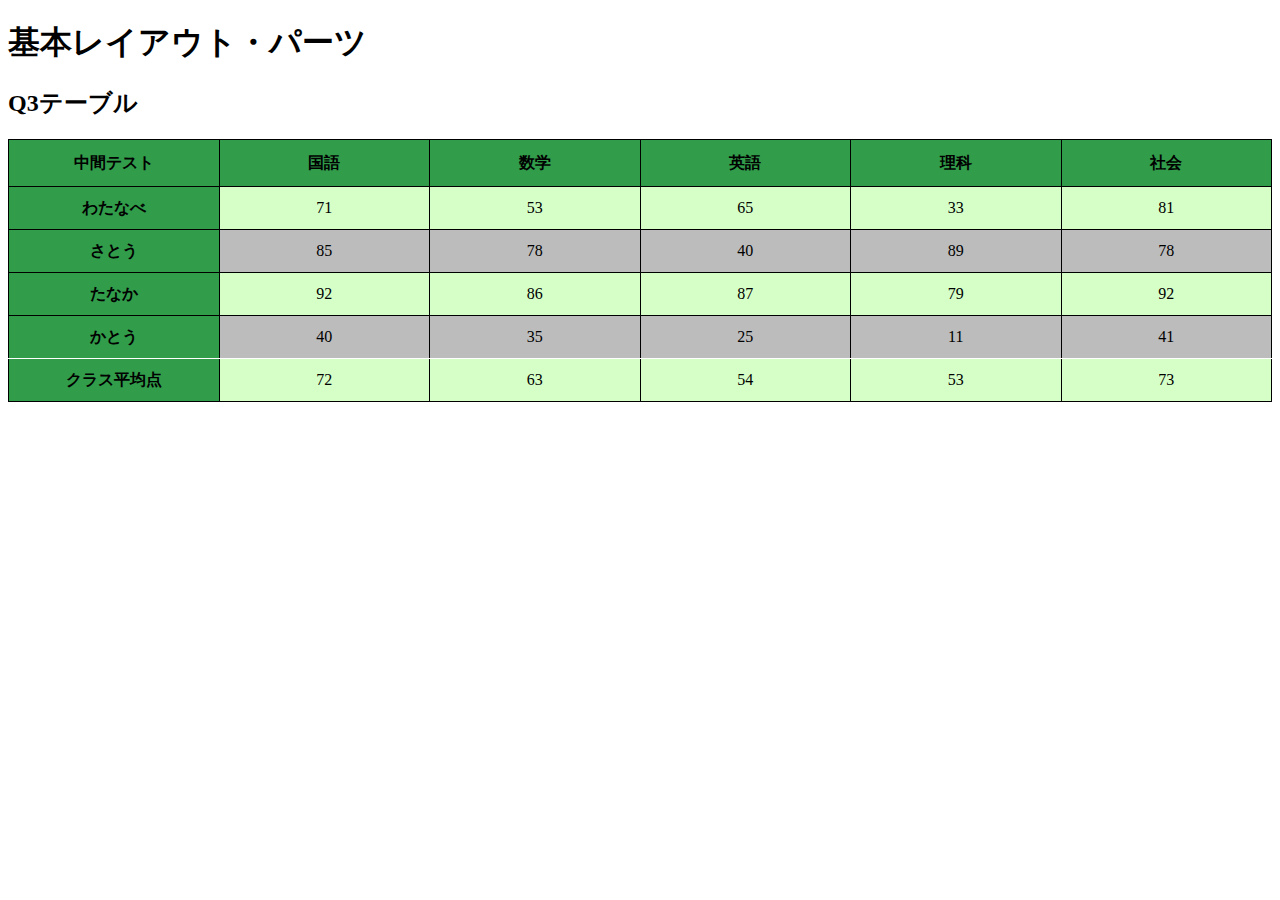
==== q3/q3/index.html @ 26de96d3 "課題提出”" ====
<!DOCTYPE html>
<html lang="ja">

<head>
  <meta charset="UTF-8">
  <meta name="viewport" content="width=device-width, initial-scale=1.0">
  <link rel="stylesheet" href="./css/reset.css">
  <link rel="stylesheet" href="./css/base.css">
  <link rel="stylesheet" href="./css/style.css">
  <title>LayoutParts-Q3</title>
</head>

<body>
  <div class="wrapper">
    <h1 class="title">基本レイアウト・パーツ</h1>
    <h2 class="sub--title">Q3テーブル</h2>
    <div class="table--area">
      <table class="cell--table">
        <!-- Q3回答ここから -->
        <tr>
          <th>中間テスト</th>
          <th>国語</th>
          <th>数学</th>
          <th>英語</th>
          <th>理科</th>
          <th>社会</th>
        </tr>
        <tr>
          <th class="first">わたなべ</th>
          <td>71</td>
          <td>53</td>
          <td>65</td>
          <td>33</td>
          <td>81</td>
        </tr>
        <tr>
          <th class="first">さとう</th>
          <td>85</td>
          <td>78</td>
          <td>40</td>
          <td>89</td>
          <td>78</td>
        </tr>
        <tr>
          <th class="first">たなか</th>
          <td>92</td>
          <td>86</td>
          <td>87</td>
          <td>79</td>
          <td>92</td>
        </tr>
        <tr>
          <th class="first">かとう</th>
          <td>40</td>
          <td>35</td>
          <td>25</td>
          <td>11</td>
          <td>41</td>
        </tr>
        <tr>
          <th class="first">クラス平均点</th>
          <td>72</td>
          <td>63</td>
          <td>54</td>
          <td>53</td>
          <td>73</td>
        </tr>
        <!-- Q3回答ここまで -->
      </table>

    </div>
  </div>
</body>

</html>
---- q3/q3/css/style.css ----
@charset "UTF-8";

table{
  table-layout: fixed;
  width: 100%;
  border-collapse: collapse;
  border: 1px solid #000000;
  text-align: center;
}
tr:nth-child(2n){
  border: 1px solid #000000;
  line-height: 22px;
  background: #d5ffc7;
}
tr:nth-child(2n+1){
  border: 1px solid #000000;
  line-height: 22px;
  background: #bcbcbc;
}
tr:first-child{
  border: 1px solid #000000;
  line-height: 26px;
  background: #319c4a;
}
tr:last-child{
  line-height: 22px;
  border-top: 1px double rgb(255 255 255);
}
th{
  border: 1px solid #000000;
  padding: 10px;
}
td{
  border: 1px solid #000000;
  padding: 10px;
}
.first{
  background: #319c4a;
}
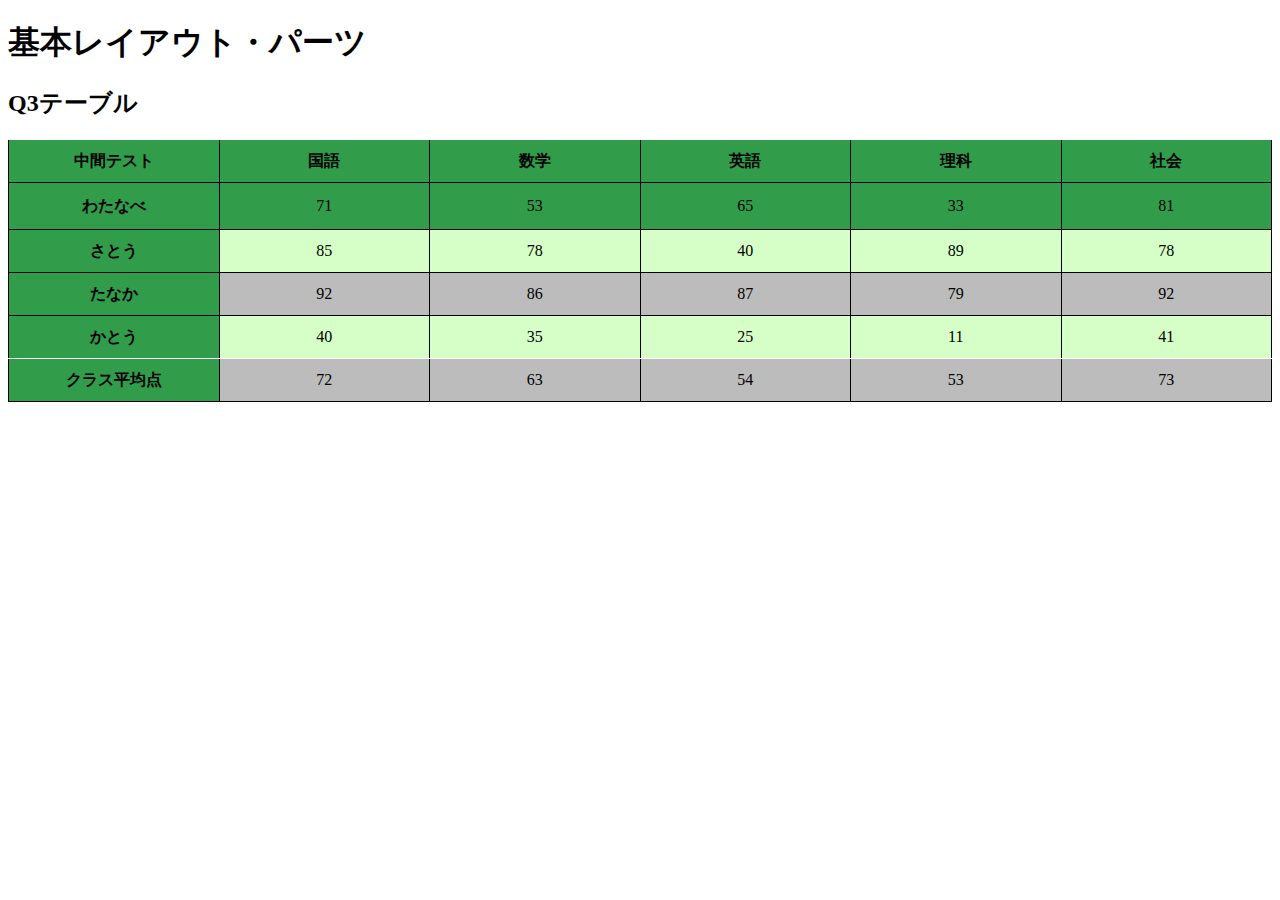
==== commit 129e6bb1: "課題提出2" ====
--- a/q3/q3/index.html
+++ b/q3/q3/index.html
@@ -17,54 +17,58 @@
     <div class="table--area">
       <table class="cell--table">
         <!-- Q3回答ここから -->
-        <tr>
-          <th>中間テスト</th>
-          <th>国語</th>
-          <th>数学</th>
-          <th>英語</th>
-          <th>理科</th>
-          <th>社会</th>
-        </tr>
-        <tr>
-          <th class="first">わたなべ</th>
-          <td>71</td>
-          <td>53</td>
-          <td>65</td>
-          <td>33</td>
-          <td>81</td>
-        </tr>
-        <tr>
-          <th class="first">さとう</th>
-          <td>85</td>
-          <td>78</td>
-          <td>40</td>
-          <td>89</td>
-          <td>78</td>
-        </tr>
-        <tr>
-          <th class="first">たなか</th>
-          <td>92</td>
-          <td>86</td>
-          <td>87</td>
-          <td>79</td>
-          <td>92</td>
-        </tr>
-        <tr>
-          <th class="first">かとう</th>
-          <td>40</td>
-          <td>35</td>
-          <td>25</td>
-          <td>11</td>
-          <td>41</td>
-        </tr>
-        <tr>
-          <th class="first">クラス平均点</th>
-          <td>72</td>
-          <td>63</td>
-          <td>54</td>
-          <td>53</td>
-          <td>73</td>
-        </tr>
+        <thead>
+          <tr>
+            <th>中間テスト</th>
+            <th>国語</th>
+            <th>数学</th>
+            <th>英語</th>
+            <th>理科</th>
+            <th>社会</th>
+          </tr>
+        </thead>
+        <tbody>
+          <tr>
+            <th class="first">わたなべ</th>
+            <td>71</td>
+            <td>53</td>
+            <td>65</td>
+            <td>33</td>
+            <td>81</td>
+          </tr>
+          <tr>
+            <th class="first">さとう</th>
+            <td>85</td>
+            <td>78</td>
+            <td>40</td>
+            <td>89</td>
+            <td>78</td>
+          </tr>
+          <tr>
+            <th class="first">たなか</th>
+            <td>92</td>
+            <td>86</td>
+            <td>87</td>
+            <td>79</td>
+            <td>92</td>
+          </tr>
+          <tr>
+            <th class="first">かとう</th>
+            <td>40</td>
+            <td>35</td>
+            <td>25</td>
+            <td>11</td>
+            <td>41</td>
+          </tr>
+          <tr>
+            <th class="first">クラス平均点</th>
+            <td>72</td>
+            <td>63</td>
+            <td>54</td>
+            <td>53</td>
+            <td>73</td>
+          </tr>
+        </tbody>
         <!-- Q3回答ここまで -->
       </table>
 
